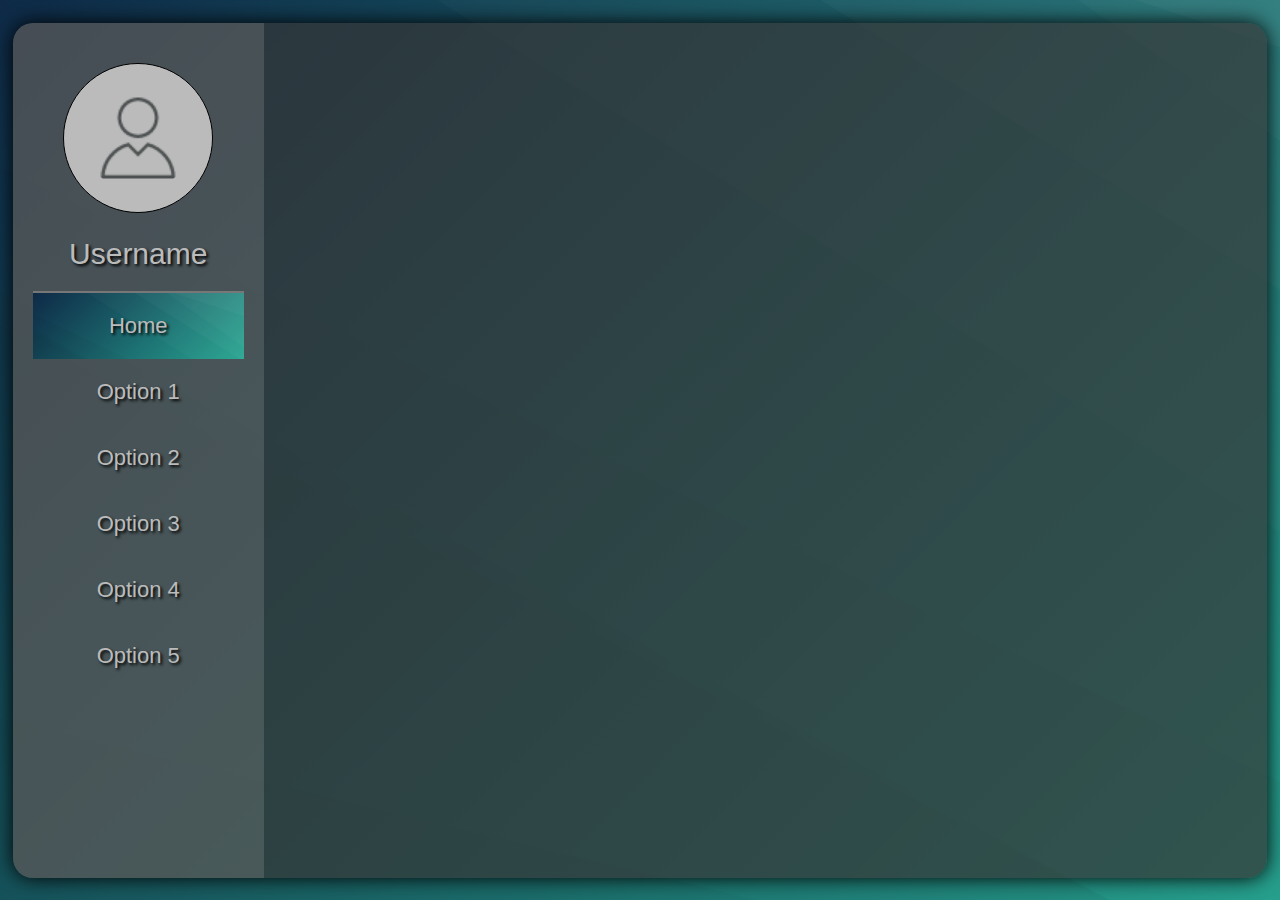
==== home.html @ 500e01d6 "Initial commit" ====
<!DOCTYPE html>
<html lang="en">

<head>
    <meta charset="UTF-8">
    <meta http-equiv="X-UA-Compatible" content="IE=edge">
    <meta name="viewport" content="width=device-width, initial-scale=1.0">
    <link rel="stylesheet" href="style.css">
    <title>PENSUM - Home</title>
</head>

<body>
    <div class="dashboard-panel">
        <nav>
            <div class="user-info">
                <img src="img/user.png" alt="" id="user-icon">
                <p>Username</p>
                <hr color="#777">
            </div>
            <a href="#" class="menu active">Home</a>
            <a href="#" class="menu">Option 1</a>
            <a href="#" class="menu">Option 2</a>
            <a href="#" class="menu">Option 3</a>
            <a href="#" class="menu">Option 4</a>
            <a href="#" class="menu">Option 5</a>
        </nav>
        <main>

        </main>
    </div>
</body>

</html>
---- style.css ----
* {
    margin: 0;
    padding: 0;
    box-sizing: border-box;
}

body {
    background: url(img/background.svg);
    background-repeat: no-repeat;
    background-size: cover;
    font-family: Arial, Helvetica, sans-serif;
}

.login-form {
    background-color: rgba(54, 54, 54, 0.7);
    width: 30%;
    padding: 40px;
    text-align: center;
    box-shadow: 0px 0px 20px #000;
    margin: 8% auto 0 auto;
    border-radius: 20px;
}

.login-form h2 {
    font-size: 50px;
    color: #bbb;
    text-shadow: 3px 3px 3px #000;
    margin-bottom: 30px;
}

.login-form input {
    width: 100%;
    height: 50px;
    padding: 10px;
    margin-top: 10px;
    background: rgba(185, 185, 185, 0.1);
    border: solid 1px #000;
    color: #bbb;
    font-size: 20px;
    text-shadow: 2px 2px 3px #000;
    text-align: center;
}

.login-form input:last-child {
    margin-top: 30px;
    background: url(img/background.svg);
    background-size: cover;
}

.login-form input:last-child:hover {
    cursor: pointer;
    filter: brightness(0.8);
}

.login-form input:last-child:active {
    cursor: pointer;
    border: inset 2px rgba(185, 185, 185, 0.1);
}

.login-form p {
    margin-top: 20px;
    color: #bbb;
}

.login-form p:last-child {
    margin-top: 60px;
}

.login-form a {
    color: rgb(0, 60, 255);
    margin-top: 20px;
    text-decoration: none;
}

.login-form a:hover {
    filter: brightness(0.9);
}

.dashboard-panel {
    min-width: 98vw;
    max-width: 98vw;
    min-height: 95vh;
    max-height: 95vh;
    margin: 2.5vh 1vw;
    background: rgba(54, 54, 54, 0.7);
    box-shadow: 0px 0px 20px #000;
    border-radius: 20px;
}

nav {
    width: 20%;
    height: 95vh;
    display: inline-block;
    padding: 40px 20px;
    border-radius: 20px 0 0 20px;
    text-align: center;
    background: rgba(185, 185, 185, 0.2);
    float: left;
}

#user-icon {
    width: 150px;
    height: 150px;
    background: #bbb;
    padding: 20px;
    border-radius: 50%;
    border: 1px solid #000
}

.user-info p {
    margin: 20px 0;
    font-size: 30px;
    color: #bbb;
    text-shadow: 2px 2px 3px #000;
}

a.menu {
    display: block;
    width: 100%;
    padding: 20px 10px;
    text-decoration: none;
    color: #bbb;
    font-size: 22px;
    text-shadow: 2px 2px 3px #000;
    transition: all 0.2 ease-in-out;
}

a.menu:hover {
    background: url(img/background.svg);
    background-size: cover;
    filter: brightness(0.8);
}

a.menu:active {
    border: inset 2px rgba(185, 185, 185, 0.1);
}

.active {
    background: url(img/background.svg);
    background-size: cover;
}

main {
    width: 70%;
    height: 100%;
    display: inline-block;
}
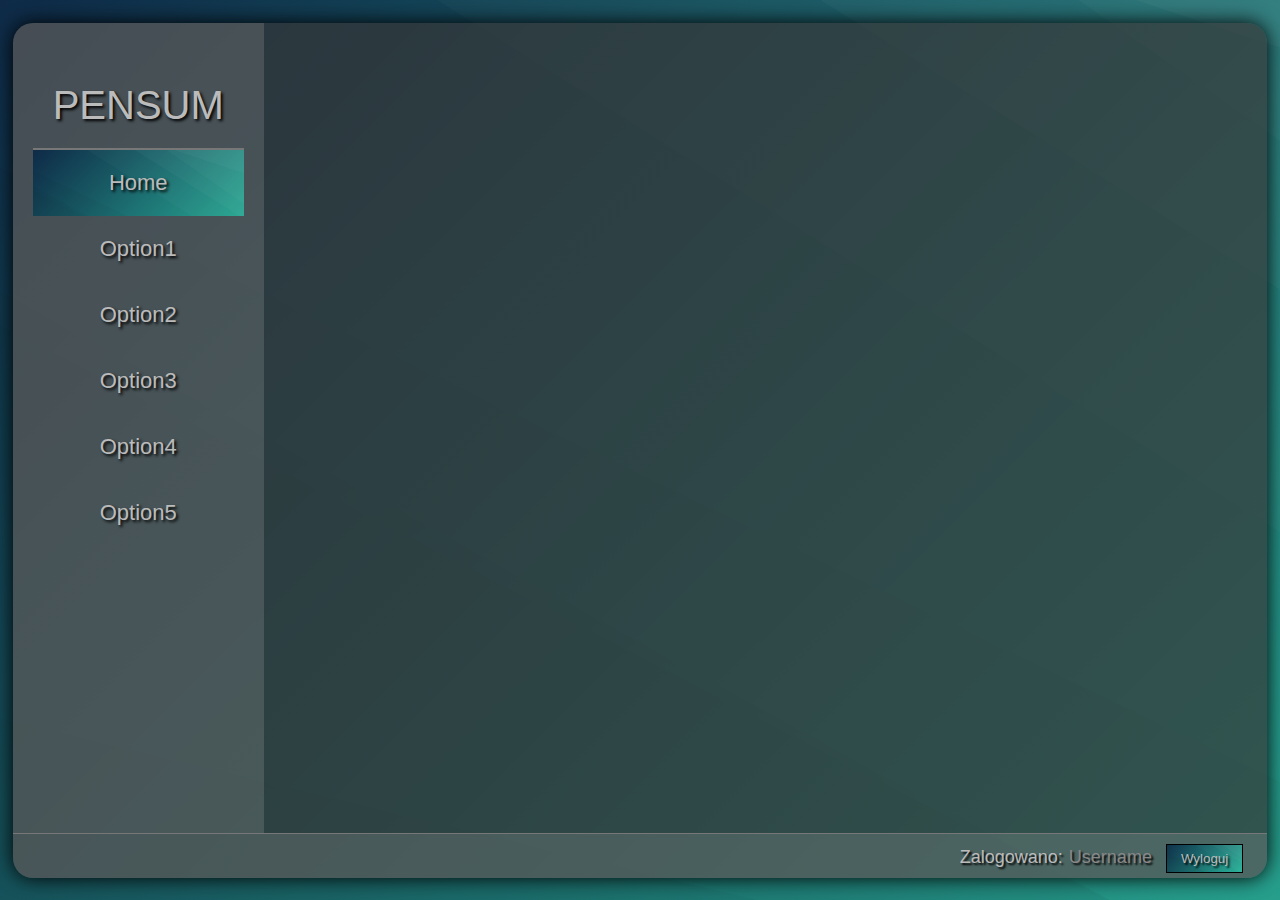
==== commit 59f6fdaf: "Changes" ====
--- a/home.html
+++ b/home.html
@@ -12,21 +12,25 @@
 <body>
     <div class="dashboard-panel">
         <nav>
-            <div class="user-info">
-                <img src="img/user.png" alt="" id="user-icon">
-                <p>Username</p>
+            <div class="menu-info">
+                <p>PENSUM</p>
                 <hr color="#777">
             </div>
-            <a href="#" class="menu active">Home</a>
-            <a href="#" class="menu">Option 1</a>
-            <a href="#" class="menu">Option 2</a>
-            <a href="#" class="menu">Option 3</a>
-            <a href="#" class="menu">Option 4</a>
-            <a href="#" class="menu">Option 5</a>
+            <form action="#">
+                <input type="submit" value="Home" class="menu active">
+                <input type="submit" value="Option1" class="menu">
+                <input type="submit" value="Option2" class="menu">
+                <input type="submit" value="Option3" class="menu">
+                <input type="submit" value="Option4" class="menu">
+                <input type="submit" value="Option5" class="menu">
+            </form>
         </nav>
         <main>
 
         </main>
+        <div class="account-info">
+            <span>Zalogowano:</span><span id="username">Username</span><input type="submit" value="Wyloguj" id="logout">
+        </div>
     </div>
 </body>
 
--- a/style.css
+++ b/style.css
@@ -67,7 +67,7 @@
 }
 
 .login-form a {
-    color: rgb(0, 60, 255);
+    color: rgb(50, 146, 137);
     margin-top: 20px;
     text-decoration: none;
 }
@@ -89,13 +89,14 @@
 
 nav {
     width: 20%;
-    height: 95vh;
+    height: 90vh;
     display: inline-block;
     padding: 40px 20px;
-    border-radius: 20px 0 0 20px;
+    border-radius: 20px 0 0 0;
     text-align: center;
     background: rgba(185, 185, 185, 0.2);
     float: left;
+    margin-bottom: 0;
 }
 
 #user-icon {
@@ -107,14 +108,14 @@
     border: 1px solid #000
 }
 
-.user-info p {
+.menu-info p {
     margin: 20px 0;
-    font-size: 30px;
+    font-size: 40px;
     color: #bbb;
     text-shadow: 2px 2px 3px #000;
 }
 
-a.menu {
+.menu {
     display: block;
     width: 100%;
     padding: 20px 10px;
@@ -123,15 +124,18 @@
     font-size: 22px;
     text-shadow: 2px 2px 3px #000;
     transition: all 0.2 ease-in-out;
+    background: none;
+    border: none;
 }
 
-a.menu:hover {
+.menu:hover {
     background: url(img/background.svg);
     background-size: cover;
     filter: brightness(0.8);
+    cursor: pointer;
 }
 
-a.menu:active {
+.menu:active {
     border: inset 2px rgba(185, 185, 185, 0.1);
 }
 
@@ -142,6 +146,45 @@
 
 main {
     width: 70%;
-    height: 100%;
+    height: 90vh;
     display: inline-block;
+    margin-bottom: 0;
+}
+
+.account-info {
+    width: 100%;
+    height: 5vh;
+    background: rgba(185, 185, 185, 0.2);
+    border-radius: 0 0 20px 20px;
+    margin-top: -4px;
+    border-top: 1px solid #777;
+    text-align: right;
+    padding: 10px 24px;
+    font-size: 18px;
+}
+
+.account-info span {
+    color: #bbb;
+    text-shadow: 2px 2px 2px #000;
+}
+
+.account-info #username {
+    margin-left: 6px;
+    color: #888;
+}
+
+#logout {
+    background: url(img/background.svg);
+    background-position: center;
+    background-size: cover;
+    border: 1px solid #000;
+    padding: 6px 14px;
+    margin-left: 14px;
+    color: #bbb;
+    text-shadow: 2px 2px 2px #000
+}
+
+#logout:hover {
+    filter: brightness(0.8);
+    cursor: pointer;
 }